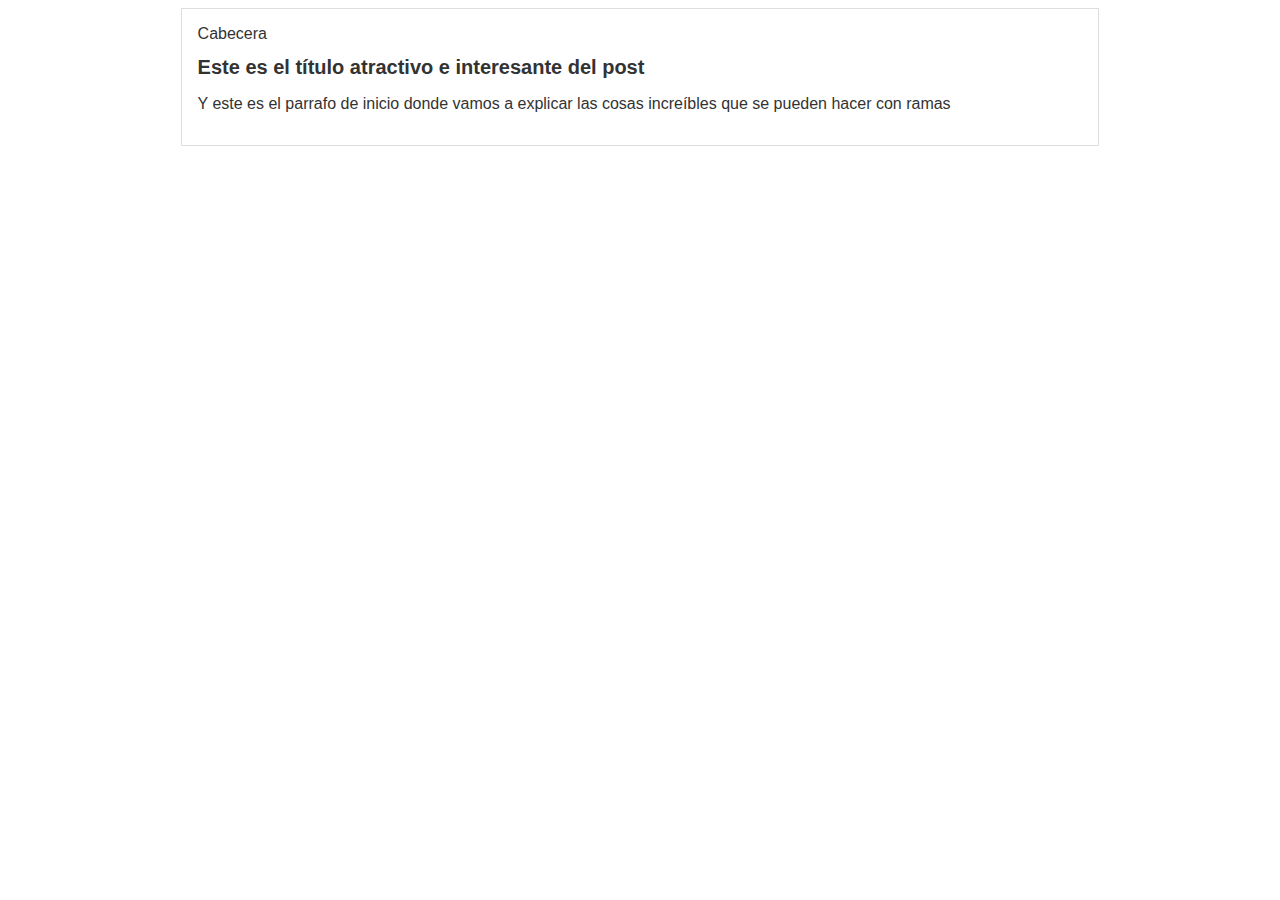
==== blogpost.html @ f1aaad62 "Estructura inicial de la cabecera" ====
<html>
 <head>
    <title>El título del post</title>
    <link rel="stylesheet" href="css/styles.css">
 </head>
<body>
   <div id="container">
      <div id="cabecera">
         Cabecera
      </div>
      <div id="post">
         <h1>Este es el título atractivo e interesante del post</h1>
         <p>Y este es el parrafo de inicio donde vamos a explicar las cosas increíbles que se pueden hacer con ramas</p>
      </div>
   </div>
 
</body>
</html>
---- css/styles.css ----
body
{
    color:#333;
    text-align: center;
    font-family: Arial, Helvetica, sans-serif;
}
#container{
    width: 70%;
    padding: 1em;
    text-align: left;
    border: 1px solid #DDD;
    margin: 0 auto;
}
#container h1{
    font-size: 20px;
}
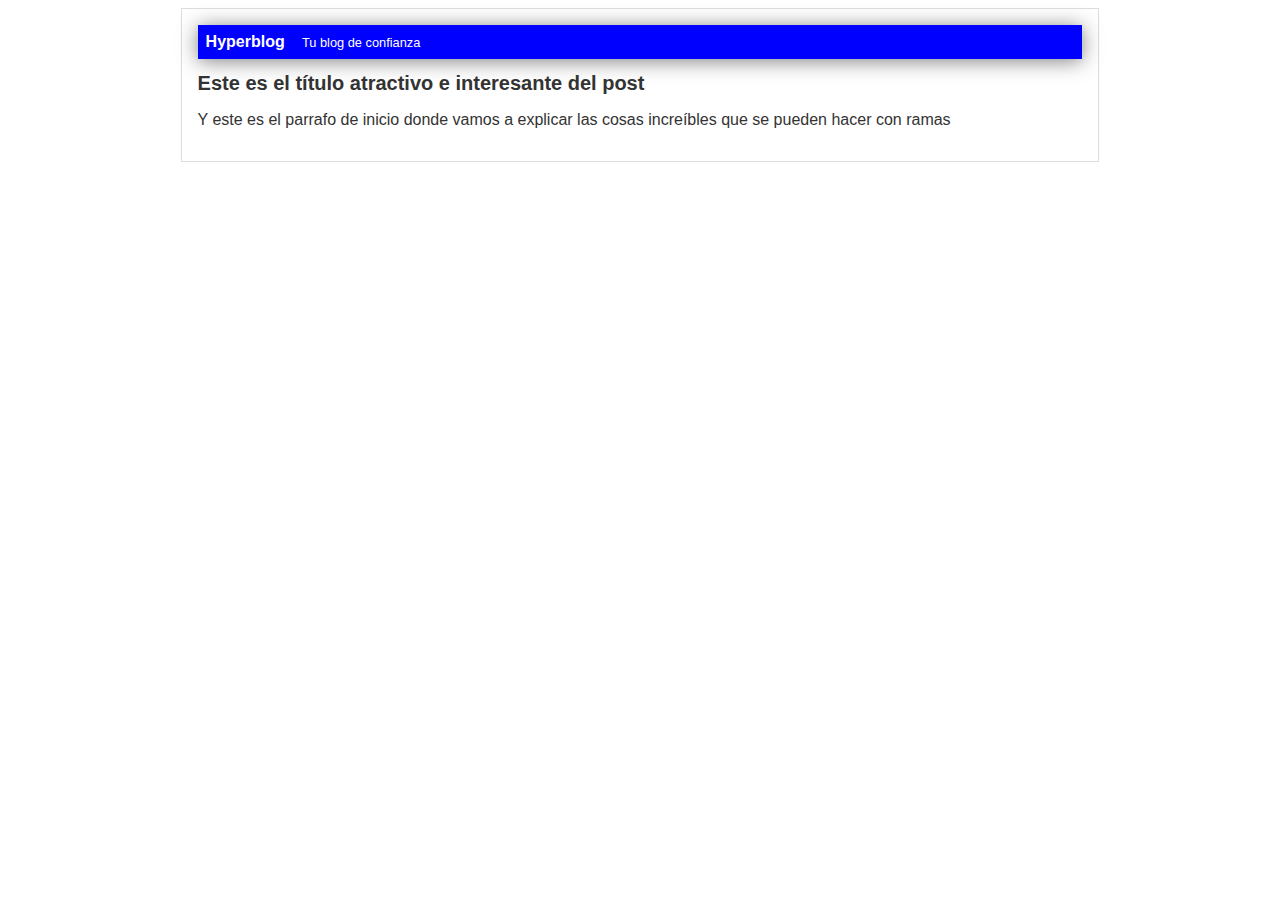
==== commit 2d0bebdb: "Finalizada la cabecera con diseño azul" ====
--- a/blogpost.html
+++ b/blogpost.html
@@ -6,7 +6,8 @@
 <body>
    <div id="container">
       <div id="cabecera">
-         Cabecera
+         Hyperblog
+         <span id="tagline">Tu blog de confianza</span>
       </div>
       <div id="post">
          <h1>Este es el título atractivo e interesante del post</h1>
--- a/css/styles.css
+++ b/css/styles.css
@@ -13,4 +13,18 @@
 }
 #container h1{
     font-size: 20px;
+}
+#cabecera{
+    background-color: blue;
+    box-shadow: 0px 2px 20px 0px rgba(0, 0, 0, 0.5);
+    color: white;
+    font-weight: bold;
+    margin: 0;
+    padding: 0.5em;
+}
+
+#cabecera #tagline{
+    padding: 0 0 0 1em;
+    font-weight: normal;
+    font-size: 0.8em;
 }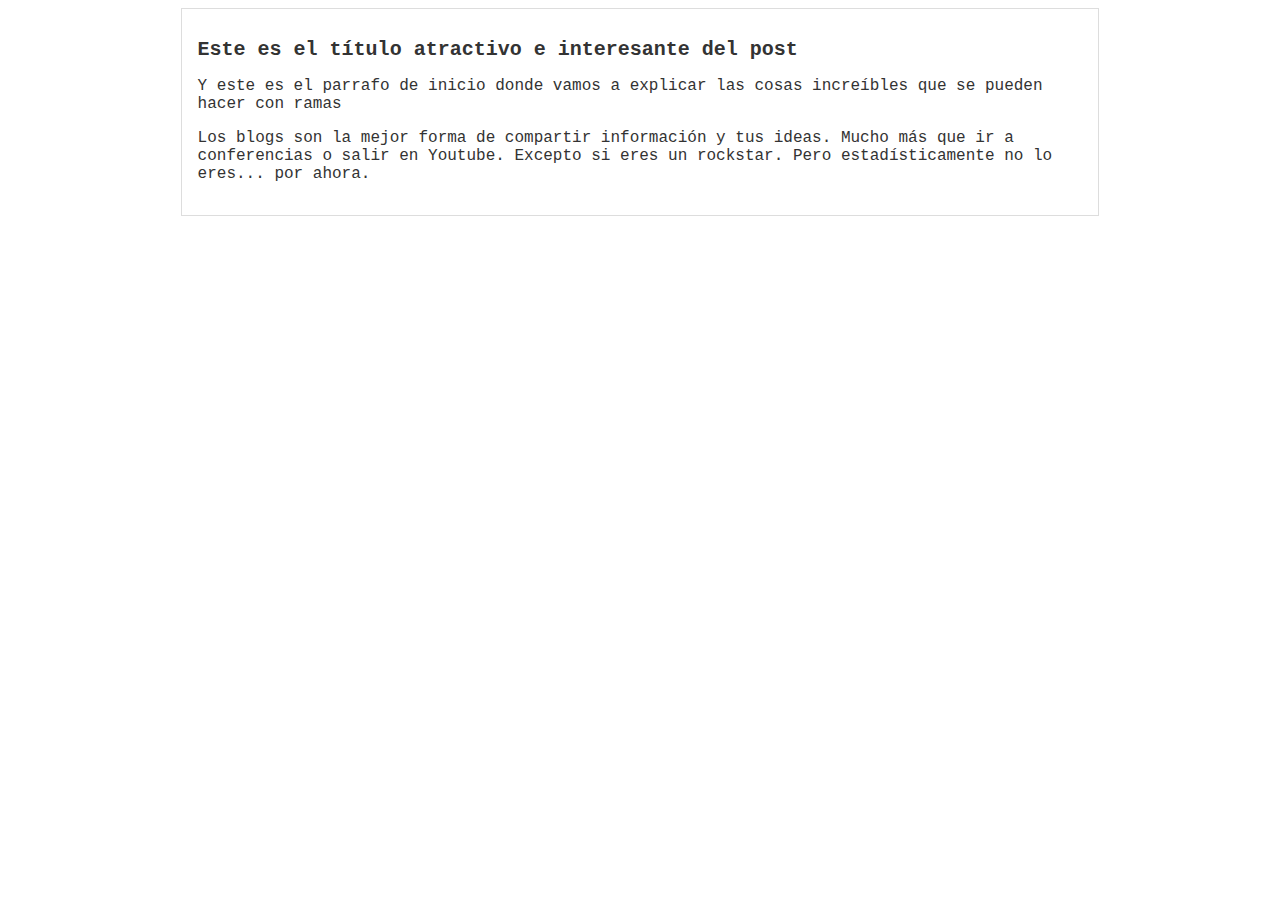
==== commit 23b80b0c: "Agregado el contenido adicional del blog y una mejor tipografía" ====
--- a/blogpost.html
+++ b/blogpost.html
@@ -5,13 +5,17 @@
  </head>
 <body>
    <div id="container">
-      <div id="cabecera">
-         Hyperblog
-         <span id="tagline">Tu blog de confianza</span>
-      </div>
       <div id="post">
          <h1>Este es el título atractivo e interesante del post</h1>
-         <p>Y este es el parrafo de inicio donde vamos a explicar las cosas increíbles que se pueden hacer con ramas</p>
+         <p>
+            Y este es el parrafo de inicio donde vamos a explicar las cosas increíbles que se pueden hacer con ramas
+         </p>
+         <p>
+            Los blogs son la mejor forma de compartir información y tus ideas.
+            Mucho más que ir a conferencias o salir en Youtube. Excepto si eres un rockstar. Pero estadísticamente
+            no lo eres... por ahora.
+
+         </p>
       </div>
    </div>
  
--- a/css/styles.css
+++ b/css/styles.css
@@ -2,7 +2,7 @@
 {
     color:#333;
     text-align: center;
-    font-family: Arial, Helvetica, sans-serif;
+    font-family: 'Courier', Courier, monospace;
 }
 #container{
     width: 70%;
@@ -13,18 +13,4 @@
 }
 #container h1{
     font-size: 20px;
-}
-#cabecera{
-    background-color: blue;
-    box-shadow: 0px 2px 20px 0px rgba(0, 0, 0, 0.5);
-    color: white;
-    font-weight: bold;
-    margin: 0;
-    padding: 0.5em;
-}
-
-#cabecera #tagline{
-    padding: 0 0 0 1em;
-    font-weight: normal;
-    font-size: 0.8em;
 }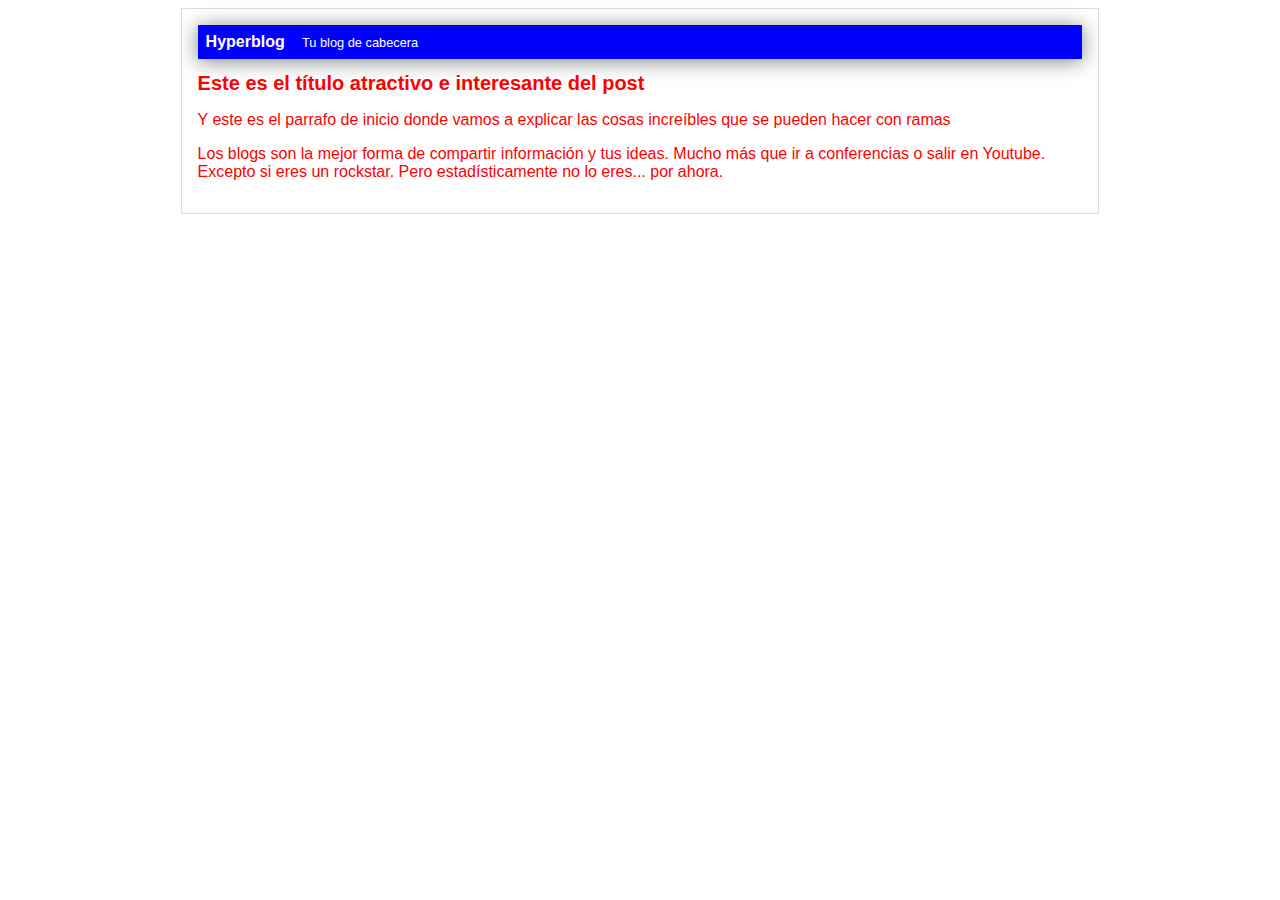
==== commit 63a5f8e9: "Modifiqué la cabecera y el color de texto" ====
--- a/blogpost.html
+++ b/blogpost.html
@@ -5,6 +5,10 @@
  </head>
 <body>
    <div id="container">
+      <div id="cabecera">
+         Hyperblog
+         <span id="tagline">Tu blog de cabecera</span>
+      </div>
       <div id="post">
          <h1>Este es el título atractivo e interesante del post</h1>
          <p>
--- a/css/styles.css
+++ b/css/styles.css
@@ -1,8 +1,8 @@
 body
 {
-    color:#333;
+    color:red;
     text-align: center;
-    font-family: 'Courier', Courier, monospace;
+    font-family: Arial, Helvetica, sans-serif;
 }
 #container{
     width: 70%;
@@ -13,4 +13,18 @@
 }
 #container h1{
     font-size: 20px;
+}
+#cabecera{
+    background-color: blue;
+    box-shadow: 0px 2px 20px 0px rgba(0, 0, 0, 0.5);
+    color: white;
+    font-weight: bold;
+    margin: 0;
+    padding: 0.5em;
+}
+
+#cabecera #tagline{
+    padding: 0 0 0 1em;
+    font-weight: normal;
+    font-size: 0.8em;
 }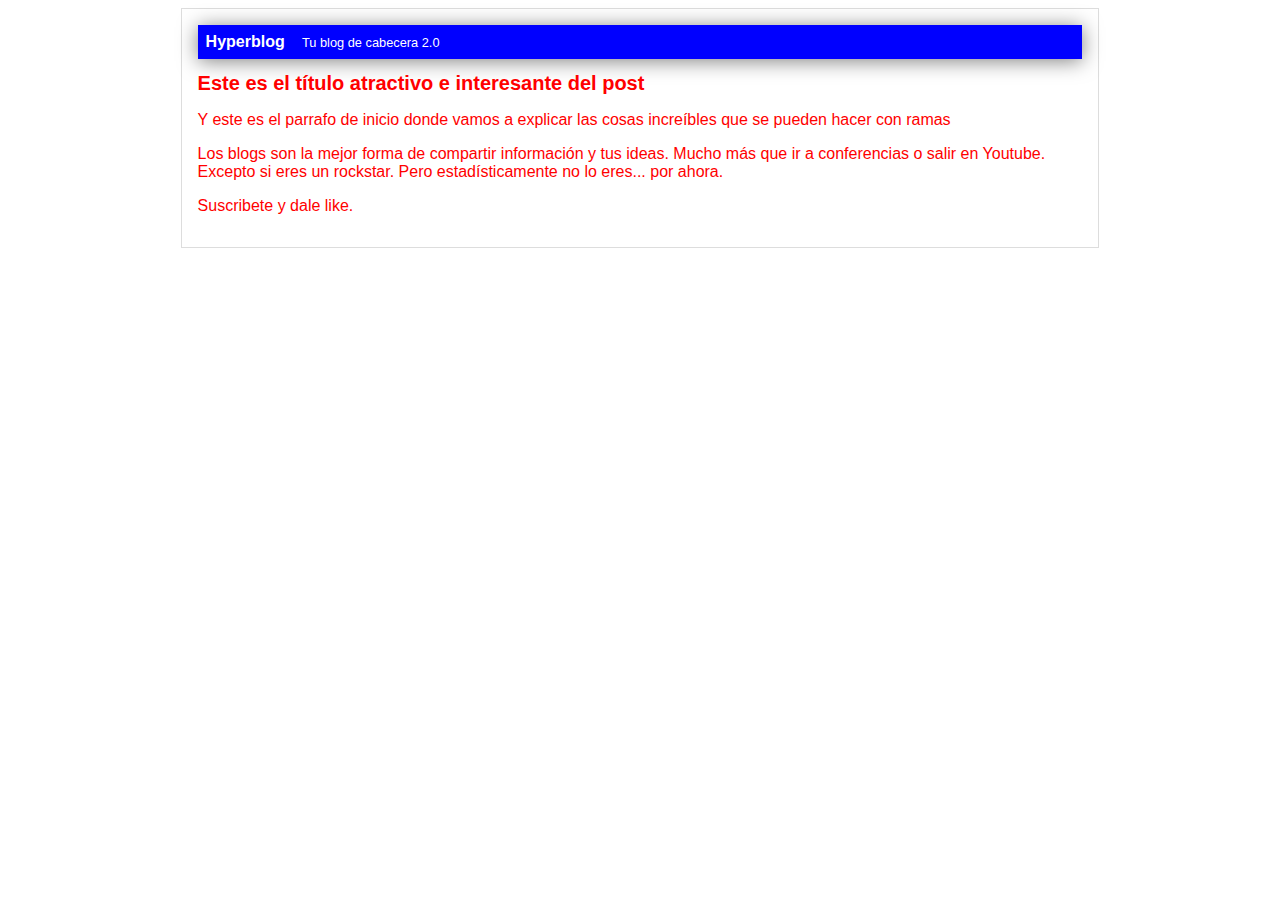
==== commit 071e1bdf: "Una version de el myblog" ====
--- a/blogpost.html
+++ b/blogpost.html
@@ -7,7 +7,7 @@
    <div id="container">
       <div id="cabecera">
          Hyperblog
-         <span id="tagline">Tu blog de cabecera</span>
+         <span id="tagline">Tu blog de cabecera 2.0</span>
       </div>
       <div id="post">
          <h1>Este es el título atractivo e interesante del post</h1>
@@ -18,8 +18,8 @@
             Los blogs son la mejor forma de compartir información y tus ideas.
             Mucho más que ir a conferencias o salir en Youtube. Excepto si eres un rockstar. Pero estadísticamente
             no lo eres... por ahora.
-
          </p>
+         <p>Suscribete y dale like.</p>
       </div>
    </div>
  
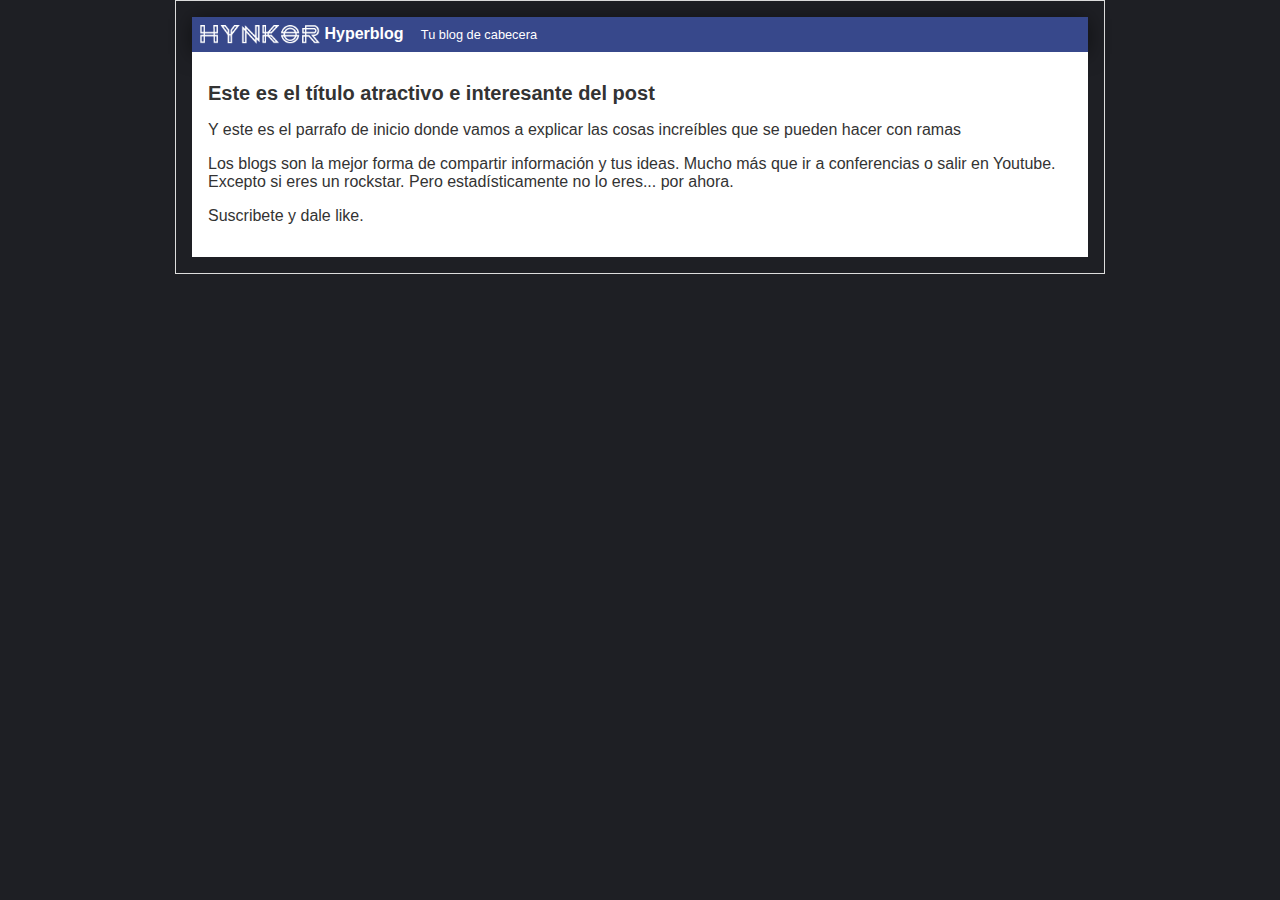
==== commit 58776664: "Colo de fondo, y mejor color de header" ====
--- a/blogpost.html
+++ b/blogpost.html
@@ -6,8 +6,9 @@
 <body>
    <div id="container">
       <div id="cabecera">
+         <img id="logo" src="images/logo.png"/>
          Hyperblog
-         <span id="tagline">Tu blog de cabecera 2.0</span>
+         <span id="tagline">Tu blog de cabecera</span>
       </div>
       <div id="post">
          <h1>Este es el título atractivo e interesante del post</h1>
--- a/css/styles.css
+++ b/css/styles.css
@@ -1,8 +1,12 @@
 body
 {
-    color:red;
+    background: #1e1f24;
+    color:#333;
     text-align: center;
     font-family: Arial, Helvetica, sans-serif;
+    font-size: 16px;
+    margin: 0;
+    padding: 0;
 }
 #container{
     width: 70%;
@@ -15,7 +19,7 @@
     font-size: 20px;
 }
 #cabecera{
-    background-color: blue;
+    background-color:#37488b;
     box-shadow: 0px 2px 20px 0px rgba(0, 0, 0, 0.5);
     color: white;
     font-weight: bold;
@@ -27,4 +31,14 @@
     padding: 0 0 0 1em;
     font-weight: normal;
     font-size: 0.8em;
+}
+
+#post {
+    background-color: white;
+    padding: 1em;
+}
+
+#cabecera #logo{
+    width: 120px;
+    vertical-align: middle;
 }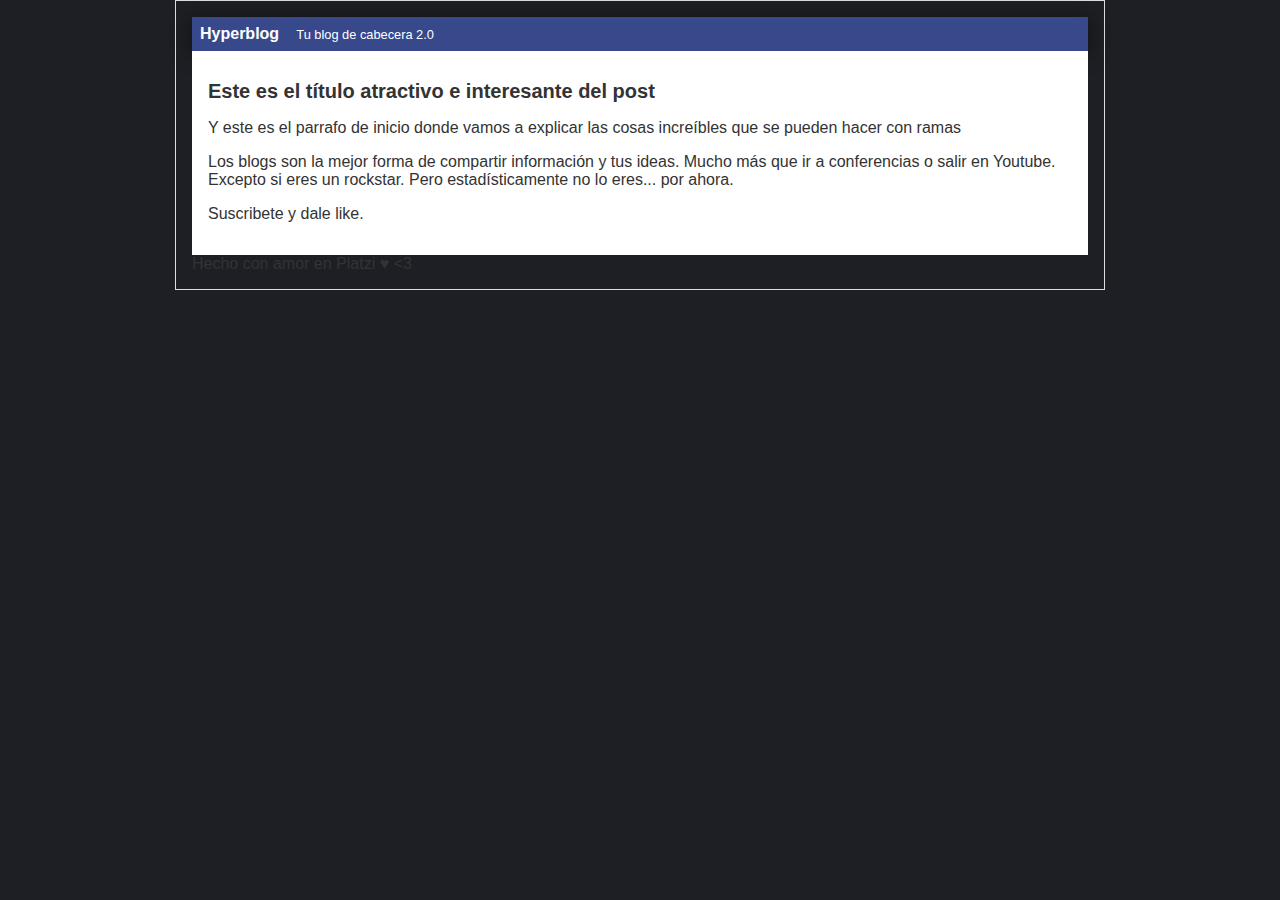
==== commit f0f15bc4: "Se añade la etiqueta UTF-8" ====
--- a/blogpost.html
+++ b/blogpost.html
@@ -1,14 +1,14 @@
-<html>
+<html lang="es">
  <head>
+   <meta charset="UTF-8">
     <title>El título del post</title>
     <link rel="stylesheet" href="css/styles.css">
  </head>
 <body>
    <div id="container">
       <div id="cabecera">
-         <img id="logo" src="images/logo.png"/>
          Hyperblog
-         <span id="tagline">Tu blog de cabecera</span>
+         <span id="tagline">Tu blog de cabecera 2.0</span>
       </div>
       <div id="post">
          <h1>Este es el título atractivo e interesante del post</h1>
@@ -22,7 +22,13 @@
          </p>
          <p>Suscribete y dale like.</p>
       </div>
+   <div id="footer">
+      Hecho con amor en Platzi ♥ &lt;3
    </div>
+
+   </div>
+
+   
  
 </body>
 </html>
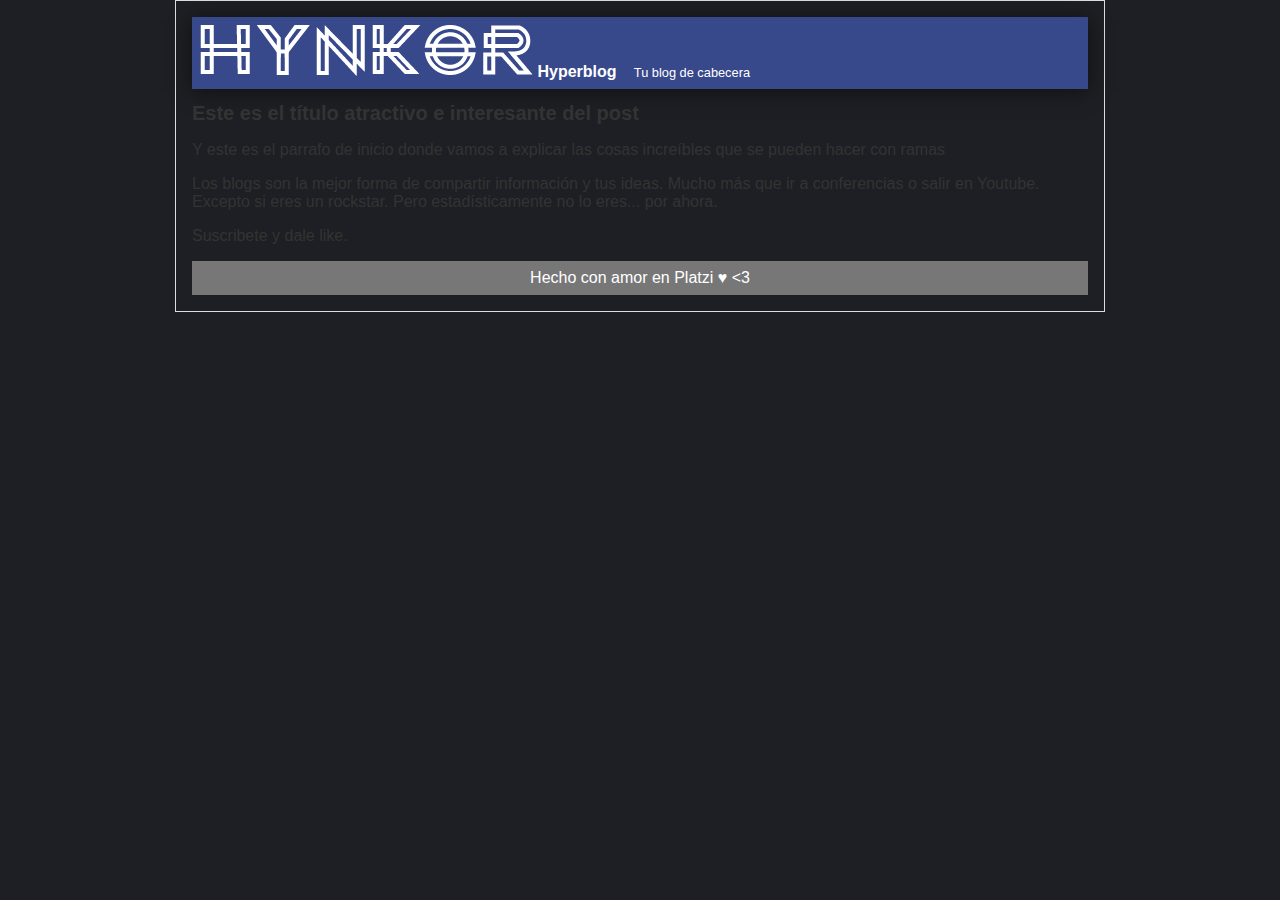
==== commit fa068c8d: "Soluciné el conflicto" ====
--- a/blogpost.html
+++ b/blogpost.html
@@ -7,8 +7,9 @@
 <body>
    <div id="container">
       <div id="cabecera">
+         <img id="logo" src="images/logo.png"/>
          Hyperblog
-         <span id="tagline">Tu blog de cabecera 2.0</span>
+         <span id="tagline">Tu blog de cabecera</span>
       </div>
       <div id="post">
          <h1>Este es el título atractivo e interesante del post</h1>
--- a/css/styles.css
+++ b/css/styles.css
@@ -33,12 +33,9 @@
     font-size: 0.8em;
 }
 
-#post {
-    background-color: white;
-    padding: 1em;
-}
-
-#cabecera #logo{
-    width: 120px;
-    vertical-align: middle;
+#footer{
+    background: #777;
+    color: white;
+    text-align: center;
+    padding: 0.5em;
 }